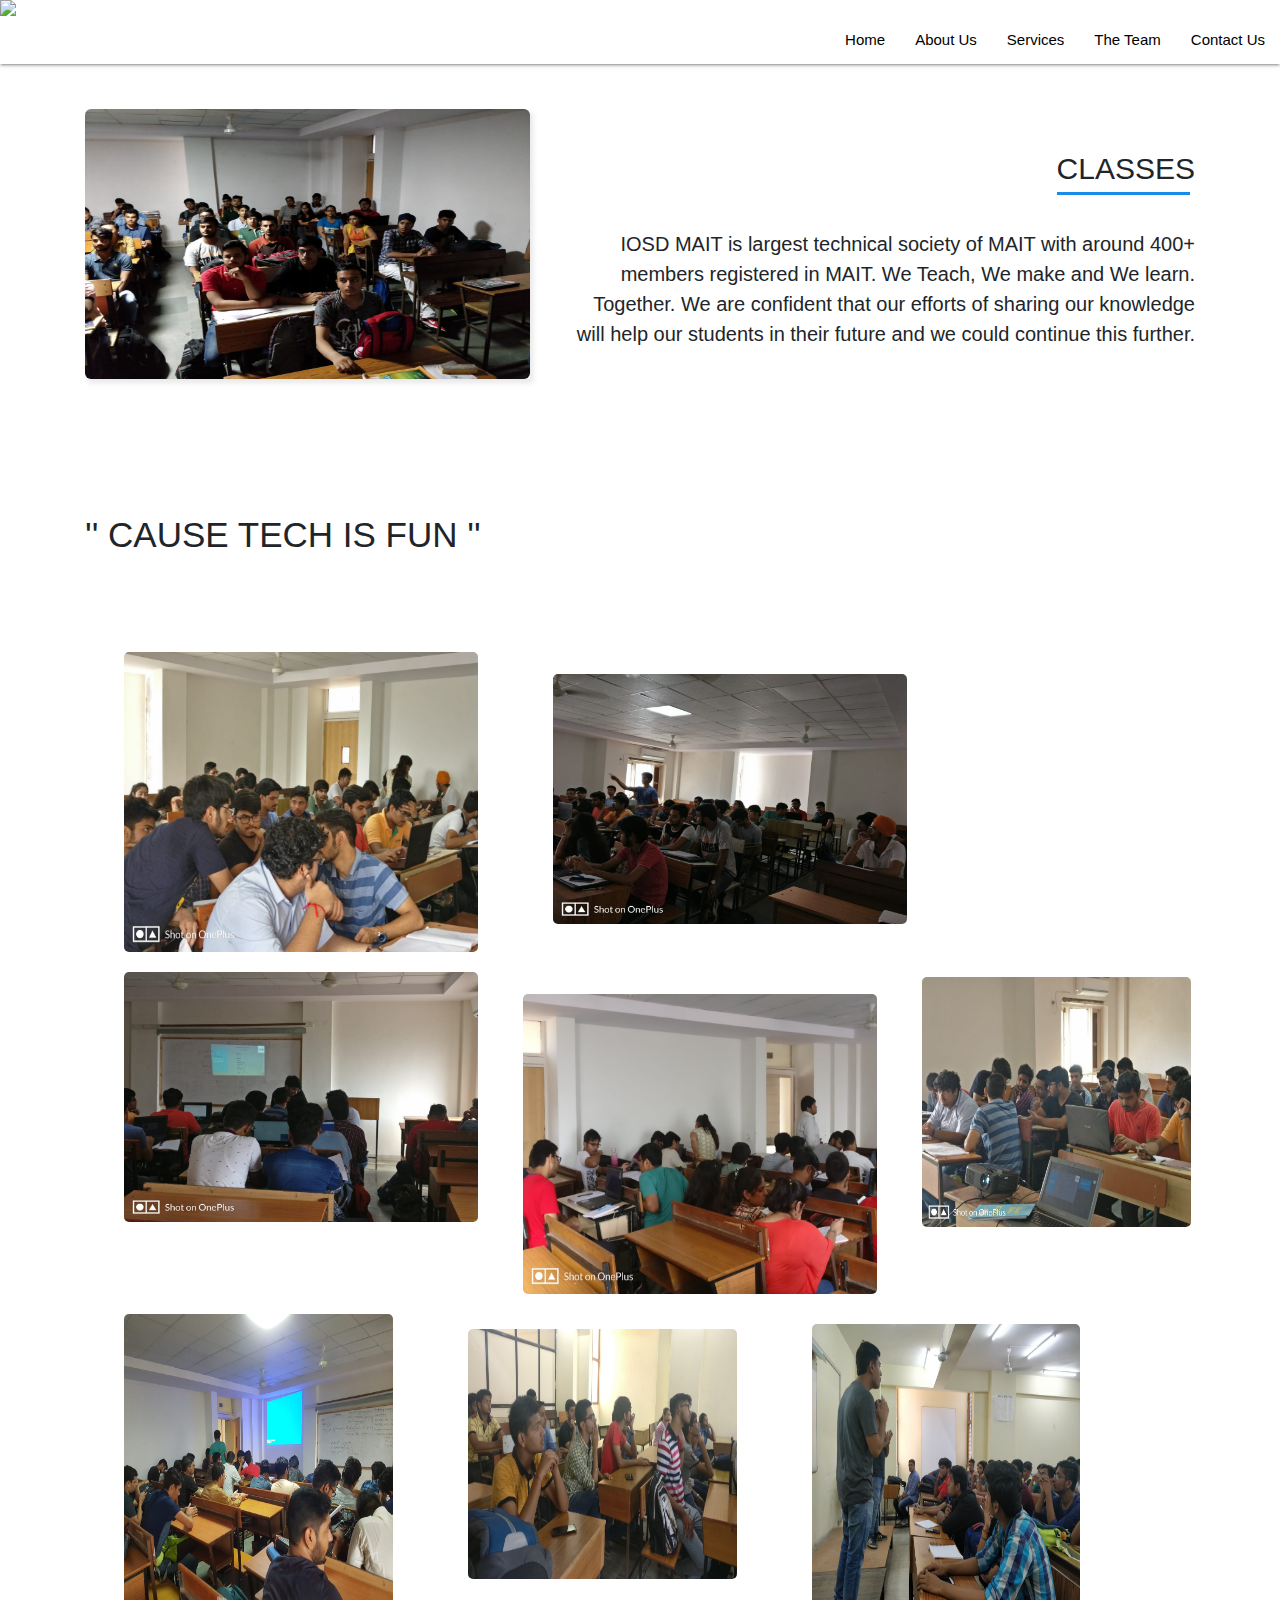
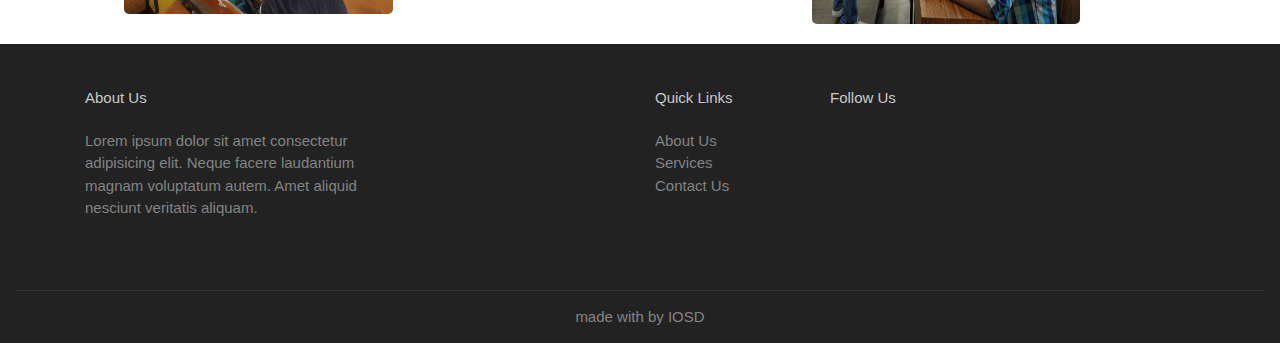
==== Classes.html @ 0e397273 "images added" ====
<html>
<head>
<link rel="stylesheet" href="https://cdnjs.cloudflare.com/ajax/libs/materialize/1.0.0/css/materialize.min.css">
          <link rel="stylesheet" href="fonts/icomoon/style.css">
            <link rel="stylesheet" href="fonts/flaticon/font/flaticon.css">
            <link rel="stylesheet" href="./css/style.css">
        <link rel="stylesheet" href="./css/aos.css">
        <link rel="stylesheet" href="https://maxcdn.bootstrapcdn.com/bootstrap/4.0.0/css/bootstrap.min.css" integrity="sha384-Gn5384xqQ1aoWXA+058RXPxPg6fy4IWvTNh0E263XmFcJlSAwiGgFAW/dAiS6JXm" crossorigin="anonymous">

</head>
<body>
<div class= "main">
 <section>
        <div class="navbar-fixed">
            <nav>
              <div class="nav-wrapper">
                <a href="google.com" class="brand-logo"><img src="IOSD-logo.png" ></a>
                <ul class="right hide-on-med-and-down">
                  <li><a class="nav-link" href="index.html#0">Home</a></li>
                  <li><a class="nav-link" href="index.html#1">About Us</a></li>
                  
                  <li><a class="nav-link" href="index.html#2">Services</a></li>
                  <li><a class="nav-link" href="index.html#3">The Team</a></li>
                  <li><a class="nav-link" href="#4">Contact Us </a></li>
                 
                </ul>
              </div>
            </nav>
          </div>
         
           
   
        </section>

 <section class="AboutUs" id="1">
             
              <section class="AboutUs" id="1">
                <div class="container chandShabd">     
                        <div class="row">
                          <div class="t1 col-12 col-md-6 col-lg-5 mt-5 mb-5">
                            <div class="image "><img class="img-responsive" src="./images/classes/c9.jpeg" alt="Card image cap"/></div> 
                                        
                            </div>
                          <div class="t2 col-12 col-md-6 col-lg-7 mt-5 mb-5">
                             <div class="row ">
                             
                                    </div>
                            <div class="title"  style="text-align:right;margin-top:3rem;font-weight:500;">CLASSES</div>
                            <div class ="desc mt-5" style="text-align:right; " >
                                <p>IOSD MAIT is largest technical society of MAIT with around 400+ members registered in MAIT. 
                                    We Teach, We make and We learn. Together.
                                    We are confident that our efforts of sharing our knowledge will help our students in their future and we could continue this further.
                                  </p></div>
                          </div>      
                        </div>
                        </div>
                         
              </section>
           
              <section id="quote"> 
                <div class=" container events"  >
                <div class="row">
                        <div class="t1 col-12 col-md-6  mt-5 mb-5">
                           
                               <div class="row ">
                             
                                    </div>
                                     <div class="title "  style="text-align:left;font-weight:500;">&#39;&#39; CAUSE TECH IS FUN &#39;&#39;</div>
                       </div>
                </div>
                </div>
            </section>
              <!-- Stack the columns on mobile by making one full-width and the other half-width -->
                    <section id="gallery">
                    <div class="container-fluid mt-5 galleryPic">
                         <div class="row">
                        <div class="col-6 col-md-4 mx-5"  style="height:300px;"><img  class="img-responsive gPic"  src="./images/classes/c7.jpg"></div>
                        <div class="col-6 col-md-4 mt-4"  style="height:250px!important;"><img  class="img-responsive gPic"  src="./images/classes/c6.jpg"></div>
                       
                        </div>
                        <div class="row">
                        <div class="col-6 col-md-4 ml-5 mb-5" style="height:250px!important;"><img  class="img-responsive gPic"  src="./images/classes/c5.jpg"></div>
                        <div class="col-6 col-md-4  mx-3 mt-4"  style="height:300px;"><img  class="img-responsive gPic"  src="./images/classes/c4.jpg"></div>
                        <div class=" col-6 col-sm-3 "  style="height:250px!important;min-width:298.8px;margin-top:5px;">
                        <img  class="img-responsive gPic"  src="./images/classes/c3.jpg">
                        </div>
                        </div>

                        <!-- Columns start at 50% wide on mobile and bump up to 33.3% wide on desktop -->
                       

                        <!-- Columns are always 50% wide, on mobile and desktop -->
                        <div class="row">
                        <div class="col-6 col-sm-3 ml-5 "  style="height:300px;min-width:298.8"><img  class="img-responsive gPic"  src="./images/classes/c8.jpeg"></div>
                        <div class=" col-6 col-sm-3 mx-5 mt-3"  style="height:250px!important;min-width:298.8"><img  class="img-responsive gPic"  src="./images/classes/c2.jpg"></div>
                         <div class="col-6 col-sm-3 "  style="height:300px;min-width:298.8;margin-top:10px;"><img  class="img-responsive gPic"  src="./images/classes/c1.jpg"></div>
                         
                        
                        </div>
                        </div>    
                        </div>     
                        </section>
                           <footer class="site-footer">
      <div class="container" id="4"> 
        <div class="row">
          <div class="col-md-8">
            <div class="row">
              <div class="col-md-5">
                <h2 class="footer-heading mb-4 mt-5">About Us</h2>
                <p>Lorem ipsum dolor sit amet consectetur adipisicing elit. Neque facere laudantium magnam voluptatum autem. Amet aliquid nesciunt veritatis aliquam.</p>
              </div>
              <div class="col-md-3 ml-auto">
                <h2 class="footer-heading mb-4 mt-5" >Quick Links</h2>
                <ul class="list-unstyled">
                  <li><a href="index.html#1">About Us</a></li>
                  <li><a href="index.html#2">Services</a></li>
                 
                  <li><a href="#4">Contact Us</a></li>
                </ul>
              </div>
              
            </div>
          </div>
        
            
            <div class="">
              <h2 class="footer-heading mb-4 mt-5">Follow Us</h2>
                <a href="#" class="pl-0 pr-3"><span class="icon-facebook"></span></a>
                <a href="#" class="pl-3 pr-3"><span class="icon-twitter"></span></a>
                <a href="#" class="pl-3 pr-3"><span class="icon-instagram"></span></a>
                <a href="#" class="pl-3 pr-3"><span class="icon-linkedin"></span></a>
            </div>


          </div>
        </div>
        <div class="row  text-center" style="margin:auto 0">
          <div class="col-md-12">
            <div >
            <hr >
            <p>
       
             made with <i class="icon-heart" aria-hidden="true"></i><a target="_blank" > by IOSD</a>
       
      </p>
            </div>
          </div>
          
        </div>
      </div>
    </footer>
</body>
</html>
---- css/style.css ----
body{
font-family: 'IBM Plex Sans', sans-serif;
  font-size:16px;
  font-weight: 300;
  line-height:30px;
}

.nav-wrapper{
    background-color:rgb(255,255,255);
   
}
nav ul a{
    color:black;
}
nav a{
    color:black;
}

/*@media screen and (max-width: 576px){
.jumbotron {
     padding-top:0; 
     padding-bottom:0;
}
.team_img{
  width:400px;
  height:250px;
}
}*/


.jumbotron{
    position: relative;
    z-index:-101;
    overflow: hidden;
  }
  #video-background { 
    position: absolute;
  top: 0;
  right: 0;
  bottom: 0;
  left: 0;
  overflow: hidden;
  z-index: -100;
  width:100%;
  opacity: 0.9;
  height: auto;
 
}
/*.hang{
    position: relative;
    z-index:2;
    overflow: hidden;
  }*/
 #aboutUs{
     background-color: #dfdfdf
 }
 /*.chandShabd{
    display: grid;
    grid-template-columns: 1fr 3fr ;
    grid-column-gap: 50px;
    width:70vw;
    margin: auto;
    margin-bottom: 50px;
    overflow: hidden;
    padding-top:20px;
 }

    .chandShabd .t1{
      grid-column: 1/2;
      
      width: 390px;

    }*/
      .chandShabd img{
        position: relative;
        width:100%;
        overflow-y: hidden;
         height: 270px;
        border-radius: 6px;

      }  
     
    
    .chandShabd .t2{ 
    /*  grid-column: 2/4;*/
      text-align: left;}

    .chandShabd  .title{
        font-size : 30px;
        /*font-family: 'abril fatface';*/
      font-family: 'M PLUS Rounded 1c', sans-serif;
  font-weight: 300;
  line-height:30px;
      }
      .chandShabd .title:before{
        content:"";
        height:3px;
        width: 20%;
        position:absolute;
        margin-top: 2.5rem;
        margin-bottom: 4 rem;
        background-color: rgb(25,140,231);
        
      }
     .chandShabd .desc{
        font-size : 20px;
        margin-top: 15px;
      font-family: 'IBM Plex Sans', sans-serif;
       /*font-family: 'Playfair Display', serif;*/
        
  font-weight: 300;
  line-height:30px;
      }
    
  
.tag{
  font-family: 'IBM Plex Sans', sans-serif;
}
 
 /*.footer{
     background-color: rgb(34,34,34)
 }
 .footer-heading {
     color:#ffffff
 }
 .context-dark, .bg-gray-dark, .bg-primary {
    color: rgba(255, 255, 255, 0.8);
}

.footer-classic a, .footer-classic a:focus, .footer-classic a:active {
    color: #ffffff;
}
.nav-list li {
    padding-top: 5px;
    padding-bottom: 5px;
}

.nav-list li a:hover:before {
    margin-left: 0;
    opacity: 1;
    visibility: visible;
}


ul, ol {
    list-style: none;
    padding: 0;
    margin: 0;
}

.social-inner {
    display: flex;
    flex-direction: column;
    align-items: center;
    width: 100%;
    padding: 23px;
    font: 900 13px/1 "Lato", -apple-system, BlinkMacSystemFont, "Segoe UI", Roboto, "Helvetica Neue", Arial, sans-serif;
    text-transform: uppercase;
    color: rgba(255, 255, 255, 0.5);
}
.social-container .col {
    border: 1px solid rgba(255, 255, 255, 0.1);
}
.nav-list li a:before {
    content: "\f14f";
    font: 400 21px/1 "Material Design Icons";
    color: #4d6de6;
    display: inline-block;
    vertical-align: baseline;
    margin-left: -28px;
    margin-right: 7px;
    opacity: 0;
    visibility: hidden;
    transition: .22s ease;
}*/
.t1 .image{

    box-shadow: 3px 4px 5px rgba(34, 34, 34, 0.1);
}
.pro{
    display: grid;
    grid-template-columns: 1fr 1fr 1fr;
    grid-column-gap: 20px;
    width:50vw;
   
    
    margin: auto;
   /* margin-bottom: 50px;*/
    overflow: hidden;
     box-sizing: border-box;
     align-items: center;
    /* background-color:rgb(239,240,241)*/
}

    .pro .p{
      grid-column-start: auto;
     grid-column-end:auto;

    }
     .pro .q{
      grid-column-start: auto;
     grid-column-end:auto;

    }
    .pro .o{
      grid-column-start: auto;
     grid-column-end:auto;

    }
   
.card{

  -webkit-box-shadow: 0 5px 15px rgba(0,0,0,0);

    box-shadow: 0 5px 15px rgba(0,0,0,0);
}
.container{
  padding-right:0px;
   margin-right:0px;
  margin-right:0px;

}
.teamHeading{
  /*background-color:rgb(25,140,231);*/
  border-radius:15px;
  color:black;
  text-align:center;
  justify-content:center;
  width:40%!important;
font-family: 'M PLUS Rounded 1c', sans-serif;
font-weight:500!important;
 
}
.team .row{
  display:flex;
  width: fit-content;
  flex-wrap: wrap;
  margin:auto 0;
}
/*.teamHeading:before {
    content:"";
    background-color:rgb(25,140,231);
    position: absolute;
    height: 3px;
    width:139%;
    left: -30%;
    z-index: -1;
    margin-top:20px;
}*/
.aboutLine{
  float:right;
  background-color:rgb(25,140,231);
  height:15px;
  width:25px;
  border-radius:15px;
  

}
 .col12{
  max-width:25px;
}
/*.We{
  background-color:rgb(88,195,241);
  border-radius:15px;
  color:#ffffff;
  text-align:center;
  width:100%;
  height:80px;
  margin-top:20px;
  }
  .We:before {
    content:"";
    background-color:rgb(88,195,241);
    position: absolute;
    height: 3px;
    width:139%;
    left: -30%;
    z-index: -1;
    margin-top:40px;
}

 */
 .site-footer{
   background-color:rgb(34,34,34);
   color:rgb(131,132,131) ;
 }
 .site-footer a{
   color:rgb(131,132,131)!important;
 }
 .site-footer a:hover {
    color: #0056b3 !important;
    text-decoration: underline;
}
.site-footer h2{
  font-size:1rem!important;
   color:rgb(201,201,201)!important ;
font-family: 'M PLUS Rounded 1c', sans-serif;
}
.site-footer p{
   font-size:1rem!important;
}

.site-footer hr {
      border-top: 1px solid rgba(201,201,201,0.1)!important;
}
  
.We{
  /*background-color : rgb(25,140,231);*/
  color: black;
  width:90%;
  height:75px;
  border-top-right-radius: 47%;
  border-bottom-right-radius: 47%;
   border-top-left-radius: 5%;
  border-bottom-left-radius: 5%;

}
.We .section-title{
  text-align:center;
  font-family: 'M PLUS Rounded 1c', sans-serif;
  /*font-size: 40px;*/
  color:rgb(32,58,138);
  font-family: 'IBM Plex Sans', sans-serif;
  font-weight:700;
}

.container-fluid{
  width:90%!important;
}
.pro .card-title {
    margin-bottom: 2rem;
    font-size:1.5rem;
    font-weight:400;
    
}

.team .teamHeading  {
border-bottom: 2px solid  rgb(25,140,231);
margin-bottom: 3rem;
border-radius:0;


}
.pro .card-body{
  padding-left:0;
  padding-right:0;
}
 /*.events .title{
        border-bottom: 2px solid  rgb(25,140,231);
        margin-left: 3rem;
        
      }*/
      .events{
        font-size: 35px;
        width:40%;

      }
     .gPic {
      display:inline-block;
    width:100%;
    height:100%;
    border-radius:5px;
       
      }
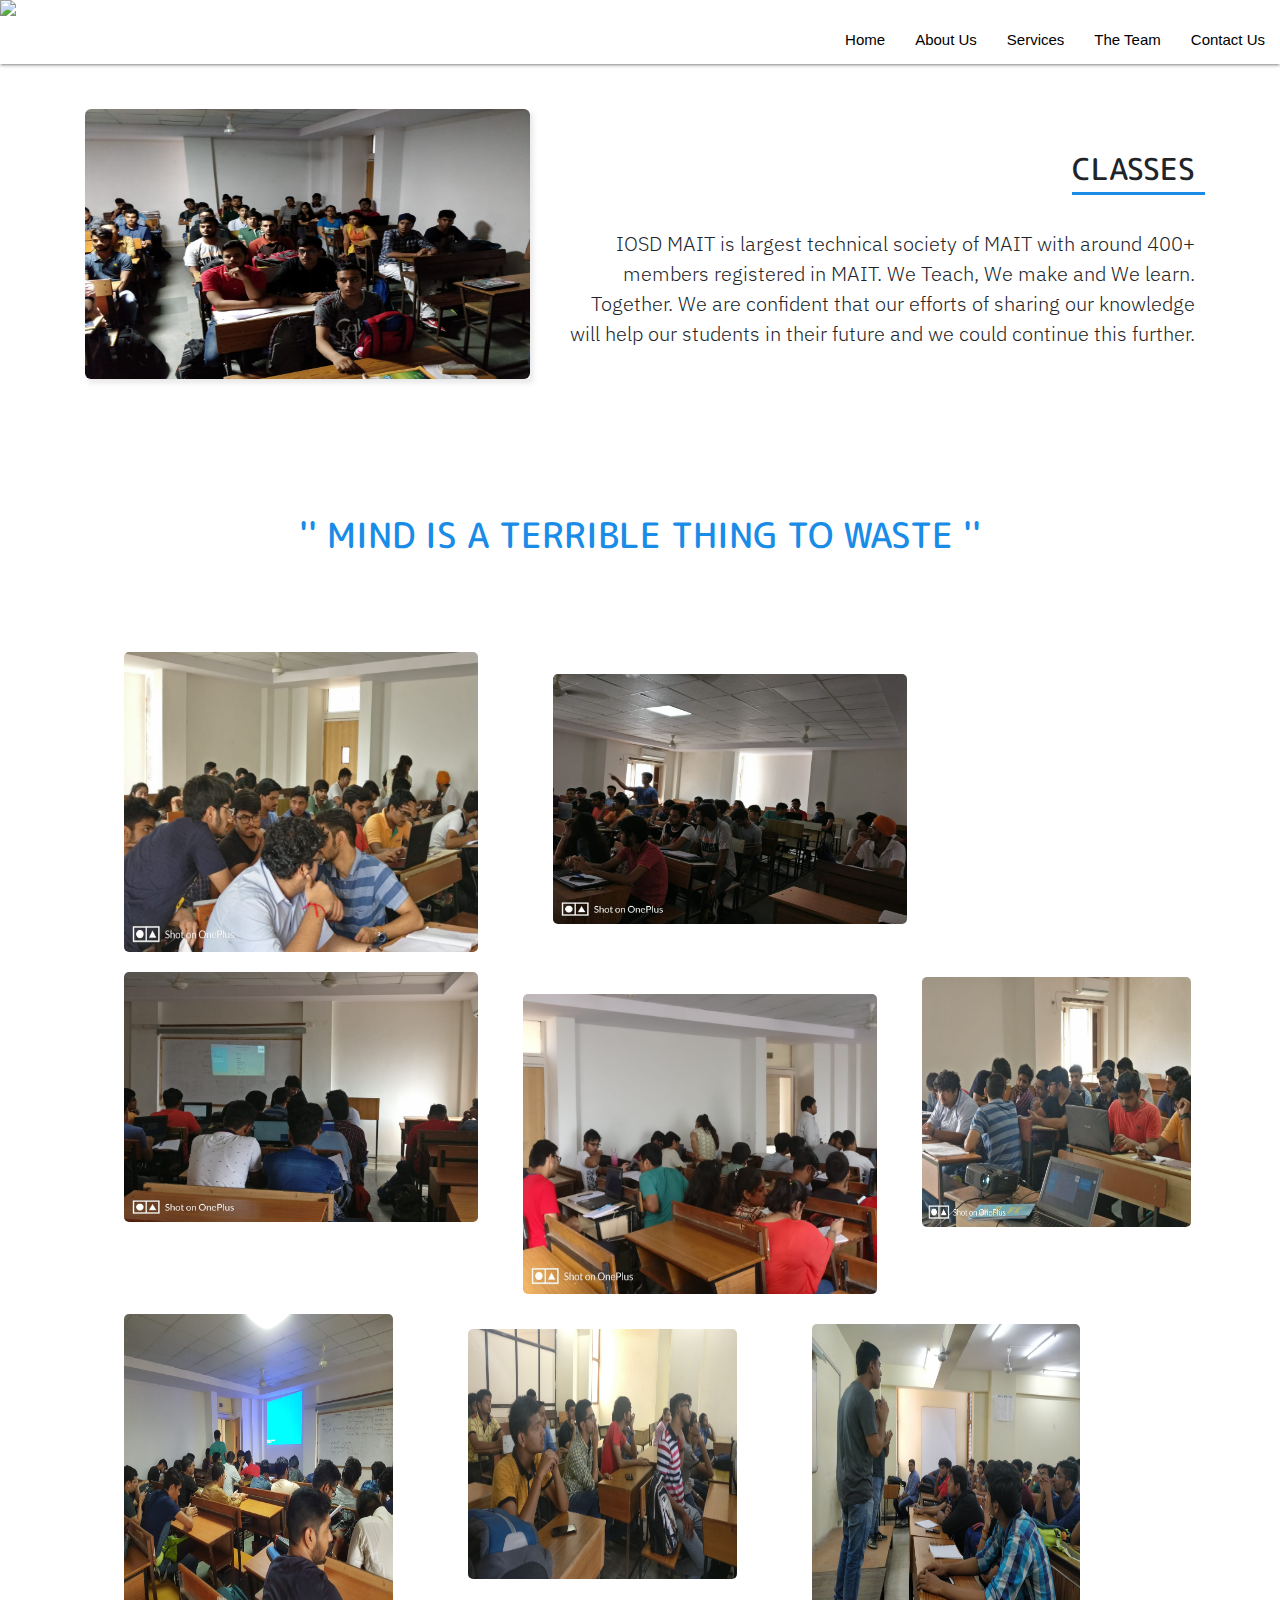
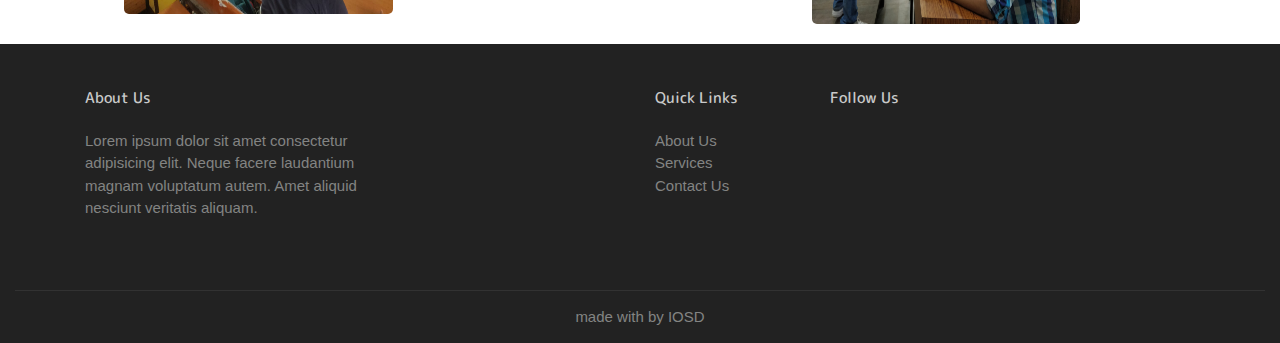
==== commit 01354e3e: "fonts" ====
--- a/Classes.html
+++ b/Classes.html
@@ -6,7 +6,13 @@
             <link rel="stylesheet" href="./css/style.css">
         <link rel="stylesheet" href="./css/aos.css">
         <link rel="stylesheet" href="https://maxcdn.bootstrapcdn.com/bootstrap/4.0.0/css/bootstrap.min.css" integrity="sha384-Gn5384xqQ1aoWXA+058RXPxPg6fy4IWvTNh0E263XmFcJlSAwiGgFAW/dAiS6JXm" crossorigin="anonymous">
-
+<link href="https://fonts.googleapis.com/css?family=Poppins&display=swap" rel="stylesheet">
+    <link href="https://fonts.googleapis.com/css?family=Manjari&display=swap" rel="stylesheet">
+   <link href="https://fonts.googleapis.com/css?family=Playfair+Display&display=swap" rel="stylesheet">
+    <link href="https://fonts.googleapis.com/css?family=IBM+Plex+Sans&display=swap" rel="stylesheet">
+   <link href="https://fonts.googleapis.com/css?family=M+PLUS+Rounded+1c&display=swap" rel="stylesheet">
+    <link href="https://fonts.googleapis.com/css?family=Aclonica&display=swap" rel="stylesheet">
+    <link href="https://fonts.googleapis.com/css?family=IBM+Plex+Sans:700&display=swap" rel="stylesheet">
 </head>
 <body>
 <div class= "main">
@@ -60,12 +66,12 @@
               <section id="quote"> 
                 <div class=" container events"  >
                 <div class="row">
-                        <div class="t1 col-12 col-md-6  mt-5 mb-5">
+                        <div class="t1 col-12 mt-5 mb-5">
                            
                                <div class="row ">
                              
                                     </div>
-                                     <div class="title "  style="text-align:left;font-weight:500;">&#39;&#39; CAUSE TECH IS FUN &#39;&#39;</div>
+                                     <div class="title "  style="text-align:center;font-weight:500;">&#39;&#39; MIND IS A TERRIBLE THING TO WASTE &#39;&#39;</div>
                        </div>
                 </div>
                 </div>
--- a/css/style.css
+++ b/css/style.css
@@ -106,7 +106,7 @@
      .chandShabd .desc{
         font-size : 20px;
         margin-top: 15px;
-      font-family: 'IBM Plex Sans', sans-serif;
+      font-family: 'IBM Plex Sans', sans-serif!important;
        /*font-family: 'Playfair Display', serif;*/
         
   font-weight: 300;
@@ -320,7 +320,7 @@
   text-align:center;
   font-family: 'M PLUS Rounded 1c', sans-serif;
   /*font-size: 40px;*/
-  color:rgb(32,58,138);
+  color:rgb(25,140,231);
   font-family: 'IBM Plex Sans', sans-serif;
   font-weight:700;
 }
@@ -356,6 +356,11 @@
         width:40%;
 
       }
+      .events .title{
+         font-family: 'M PLUS Rounded 1c', sans-serif;
+         color: rgb(25,140,231);
+         width:100%!important;
+      }
      .gPic {
       display:inline-block;
     width:100%;
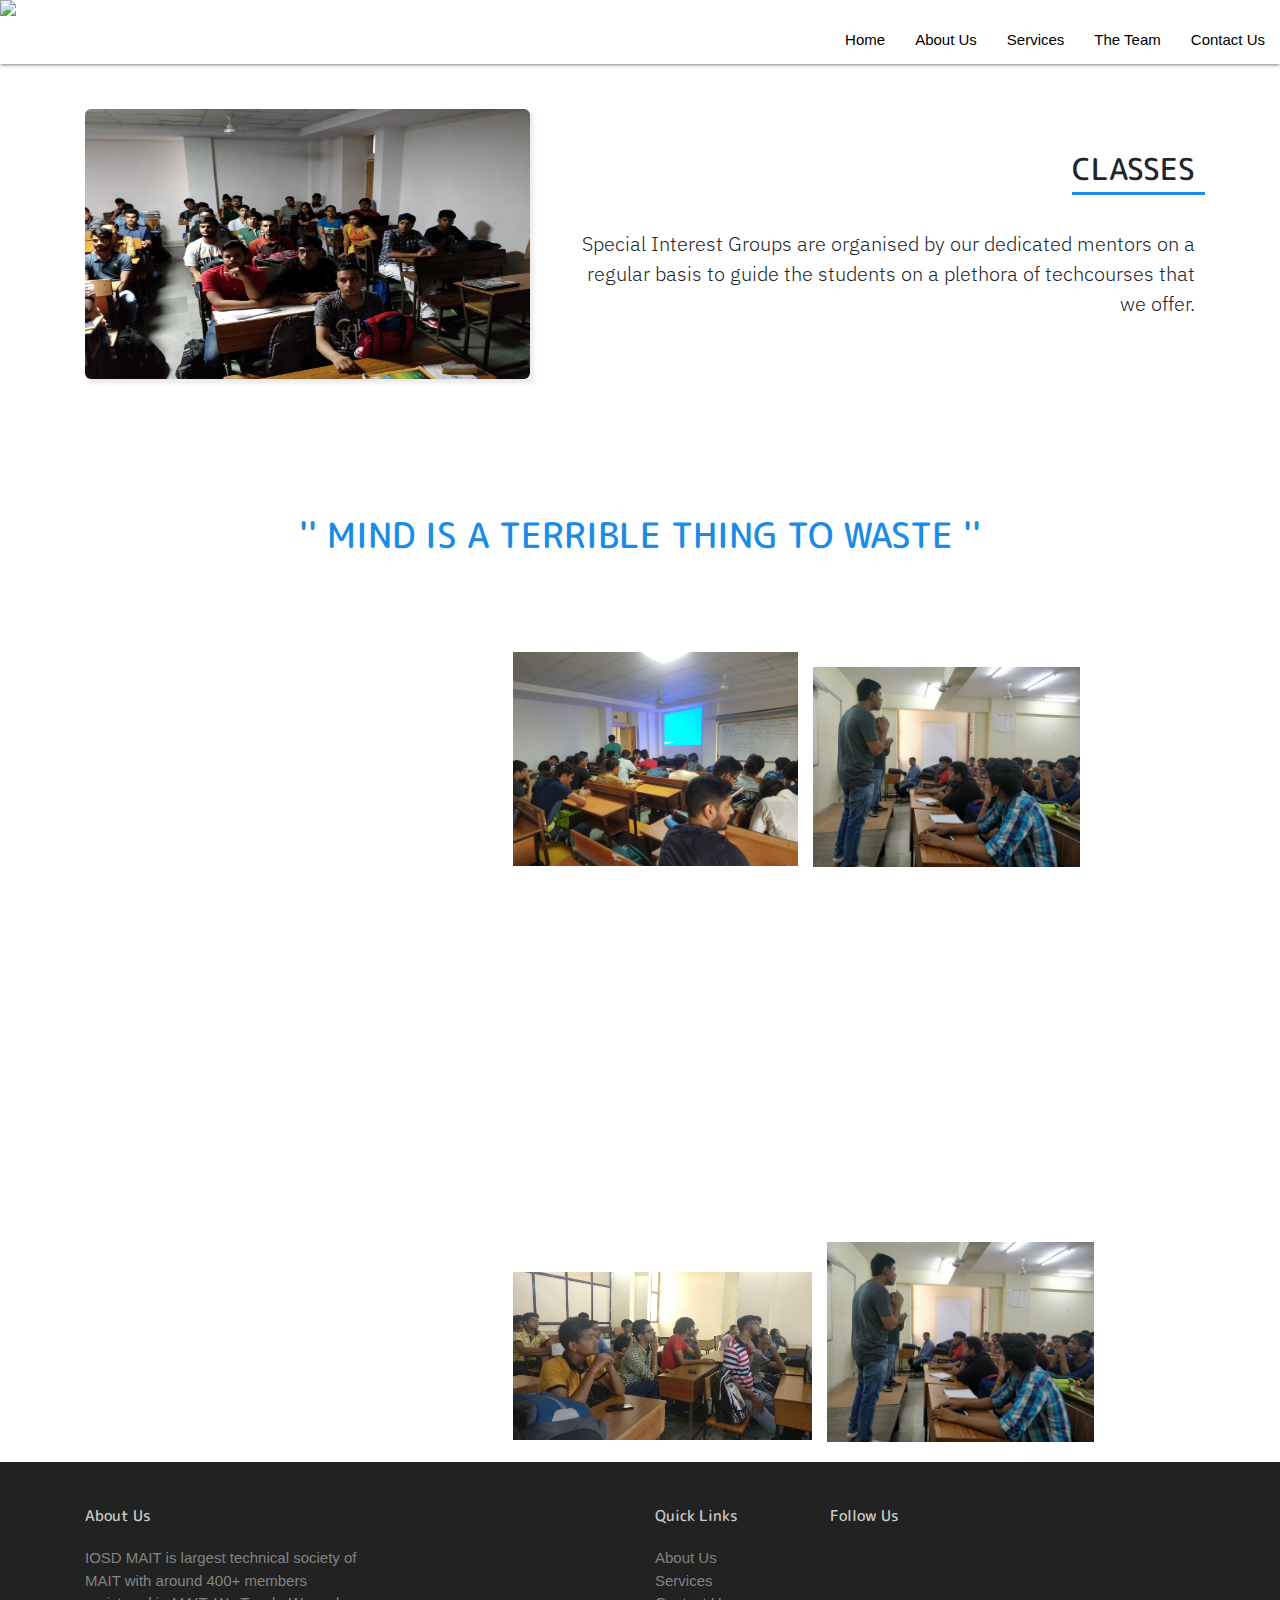
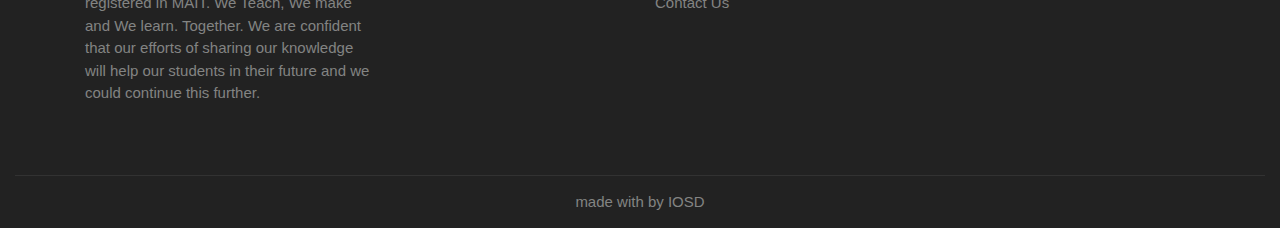
==== commit 29ff2bbb: "responsive images" ====
--- a/Classes.html
+++ b/Classes.html
@@ -12,7 +12,10 @@
     <link href="https://fonts.googleapis.com/css?family=IBM+Plex+Sans&display=swap" rel="stylesheet">
    <link href="https://fonts.googleapis.com/css?family=M+PLUS+Rounded+1c&display=swap" rel="stylesheet">
     <link href="https://fonts.googleapis.com/css?family=Aclonica&display=swap" rel="stylesheet">
+
     <link href="https://fonts.googleapis.com/css?family=IBM+Plex+Sans:700&display=swap" rel="stylesheet">
+    <link href="https://cdn.rawgit.com/michalsnik/aos/2.1.1/dist/aos.css" rel="stylesheet">
+    <script src="https://cdn.rawgit.com/michalsnik/aos/2.1.1/dist/aos.js"></script>
 </head>
 <body>
 <div class= "main">
@@ -20,7 +23,7 @@
         <div class="navbar-fixed">
             <nav>
               <div class="nav-wrapper">
-                <a href="google.com" class="brand-logo"><img src="IOSD-logo.png" ></a>
+                <a  class="nav-link brand-logo" href="index.html#0"><img src="IOSD-logo.png" ></a>
                 <ul class="right hide-on-med-and-down">
                   <li><a class="nav-link" href="index.html#0">Home</a></li>
                   <li><a class="nav-link" href="index.html#1">About Us</a></li>
@@ -51,11 +54,9 @@
                              <div class="row ">
                              
                                     </div>
-                            <div class="title"  style="text-align:right;margin-top:3rem;font-weight:500;">CLASSES</div>
-                            <div class ="desc mt-5" style="text-align:right; " >
-                                <p>IOSD MAIT is largest technical society of MAIT with around 400+ members registered in MAIT. 
-                                    We Teach, We make and We learn. Together.
-                                    We are confident that our efforts of sharing our knowledge will help our students in their future and we could continue this further.
+                            <div class="title"  style="text-align:right;margin-top:3rem;font-weight:500;"  data-aos="flip-down">CLASSES</div>
+                            <div class ="desc mt-5" style="text-align:right; "  data-aos="flip-down">
+                                <p>Special Interest Groups are organised by our dedicated mentors on a regular basis to guide the students on a plethora of techcourses that we offer.
                                   </p></div>
                           </div>      
                         </div>
@@ -71,24 +72,31 @@
                                <div class="row ">
                              
                                     </div>
-                                     <div class="title "  style="text-align:center;font-weight:500;">&#39;&#39; MIND IS A TERRIBLE THING TO WASTE &#39;&#39;</div>
+                                     <div class="title "  style="text-align:center;font-weight:500;" data-aos="fade-down">&#39;&#39; MIND IS A TERRIBLE THING TO WASTE &#39;&#39;</div>
                        </div>
                 </div>
                 </div>
             </section>
               <!-- Stack the columns on mobile by making one full-width and the other half-width -->
                     <section id="gallery">
-                    <div class="container-fluid mt-5 galleryPic">
-                         <div class="row">
-                        <div class="col-6 col-md-4 mx-5"  style="height:300px;"><img  class="img-responsive gPic"  src="./images/classes/c7.jpg"></div>
-                        <div class="col-6 col-md-4 mt-4"  style="height:250px!important;"><img  class="img-responsive gPic"  src="./images/classes/c6.jpg"></div>
+                    <div class="container mt-5 galleryPic"  data-aos="zoom-in">
+                         <div class="row" style="display:flex; justify-content: center;">
+                        <div class="col-6 col-sm-3 ml-5 pl-5 "  style="margin-top:20px!important;background-image:  url('./images/classes/e1.jpeg');  background-repeat: no-repeat;
+                        background-size: contain;"></div>
+                        <div class="col-6 col-sm-3 ml-3 "  style="height:250px!important;background-image:  url('./images/classes/c8.jpeg');  background-repeat: no-repeat;
+                        background-size: contain;"></div>
+                         <div class="col-6 col-sm-3 ml-3 "  style="height:200px;min-width:298.8;margin-top:15px;background-image:  url('./images/classes/c1.jpg');  background-repeat: no-repeat;
+                         background-size: contain;"></div>
                        
                         </div>
-                        <div class="row">
-                        <div class="col-6 col-md-4 ml-5 mb-5" style="height:250px!important;"><img  class="img-responsive gPic"  src="./images/classes/c5.jpg"></div>
-                        <div class="col-6 col-md-4  mx-3 mt-4"  style="height:300px;"><img  class="img-responsive gPic"  src="./images/classes/c4.jpg"></div>
-                        <div class=" col-6 col-sm-3 "  style="height:250px!important;min-width:298.8px;margin-top:5px;">
-                        <img  class="img-responsive gPic"  src="./images/classes/c3.jpg">
+                        <div class="row"  style="display:flex; justify-content: center;">
+                        <div class="col-6 col-sm-3 ml-5 pl-5" style="background-image:  url('./images/classes/e2.jpeg');  background-repeat: no-repeat;
+                        background-size: contain;"></div>
+                        <div class="col-6 col-sm-3  ml-3"  style="height:300px;background-image:  url('./images/classes/e3.jpeg');  background-repeat: no-repeat;
+                        background-size: contain;"></div>
+                        <div class=" col-6 col-sm-3 ml-3 "  style="background-image:  url('./images/classes/e4.jpeg');  background-repeat: no-repeat;
+                        background-size: contain;">
+                        
                         </div>
                         </div>
 
@@ -96,10 +104,13 @@
                        
 
                         <!-- Columns are always 50% wide, on mobile and desktop -->
-                        <div class="row">
-                        <div class="col-6 col-sm-3 ml-5 "  style="height:300px;min-width:298.8"><img  class="img-responsive gPic"  src="./images/classes/c8.jpeg"></div>
-                        <div class=" col-6 col-sm-3 mx-5 mt-3"  style="height:250px!important;min-width:298.8"><img  class="img-responsive gPic"  src="./images/classes/c2.jpg"></div>
-                         <div class="col-6 col-sm-3 "  style="height:300px;min-width:298.8;margin-top:10px;"><img  class="img-responsive gPic"  src="./images/classes/c1.jpg"></div>
+                        <div class="row" style="display:flex; justify-content: center;">
+                        <div class="col-6 col-sm-3 ml-5 pl-5 "  style="height:200px;min-width:298.8;background-image:  url('./images/classes/e5.jpeg');  background-repeat: no-repeat;
+                        background-size: contain;"></div>
+                        <div class=" col-6 col-sm-3 ml-3"  style="min-width:298.8;margin-top:30px;background-image:  url('./images/classes/c2.jpg');  background-repeat: no-repeat;
+                        background-size: contain;"></div>
+                         <div class="col-6 col-sm-3 ml-3 "  style="height:200px;min-width:298.8;background-image:  url('./images/classes/c1.jpg');  background-repeat: no-repeat;
+                         background-size: contain;"></div>
                          
                         
                         </div>
@@ -113,7 +124,9 @@
             <div class="row">
               <div class="col-md-5">
                 <h2 class="footer-heading mb-4 mt-5">About Us</h2>
-                <p>Lorem ipsum dolor sit amet consectetur adipisicing elit. Neque facere laudantium magnam voluptatum autem. Amet aliquid nesciunt veritatis aliquam.</p>
+                <p>IOSD MAIT is largest technical society of MAIT with around 400+ members registered in MAIT. 
+                                    We Teach, We make and We learn. Together.
+                                    We are confident that our efforts of sharing our knowledge will help our students in their future and we could continue this further.</p>
               </div>
               <div class="col-md-3 ml-auto">
                 <h2 class="footer-heading mb-4 mt-5" >Quick Links</h2>
@@ -155,5 +168,6 @@
         </div>
       </div>
     </footer>
+    <script type="text/javascript">AOS.init();</script>
 </body>
 </html>
--- a/css/style.css
+++ b/css/style.css
@@ -103,6 +103,26 @@
         background-color: rgb(25,140,231);
         
       }
+        .chandShabd .ori:before{
+        content:"";
+        height:3px;
+        width: 36%!important;
+        position:absolute;
+        margin-top: 2.5rem;
+        margin-bottom: 4 rem;
+        background-color: rgb(25,140,231);
+        
+      }
+       .chandShabd .ori :before{
+        content:"";
+        height:3px;
+        width: 30%;
+        position:absolute;
+        margin-top: 2.5rem;
+        margin-bottom: 4 rem;
+        background-color: rgb(25,140,231);
+        
+      }
      .chandShabd .desc{
         font-size : 20px;
         margin-top: 15px;
@@ -206,6 +226,14 @@
     .pro .o{
       grid-column-start: auto;
      grid-column-end:auto;
+
+    }
+    .pro img{
+      display:inline-block;
+    width:100%;
+    height:100%;
+    min-height:251.23px;
+    border-radius:5px;
 
     }
    
@@ -342,6 +370,8 @@
 
 
 }
+
+
 .pro .card-body{
   padding-left:0;
   padding-right:0;
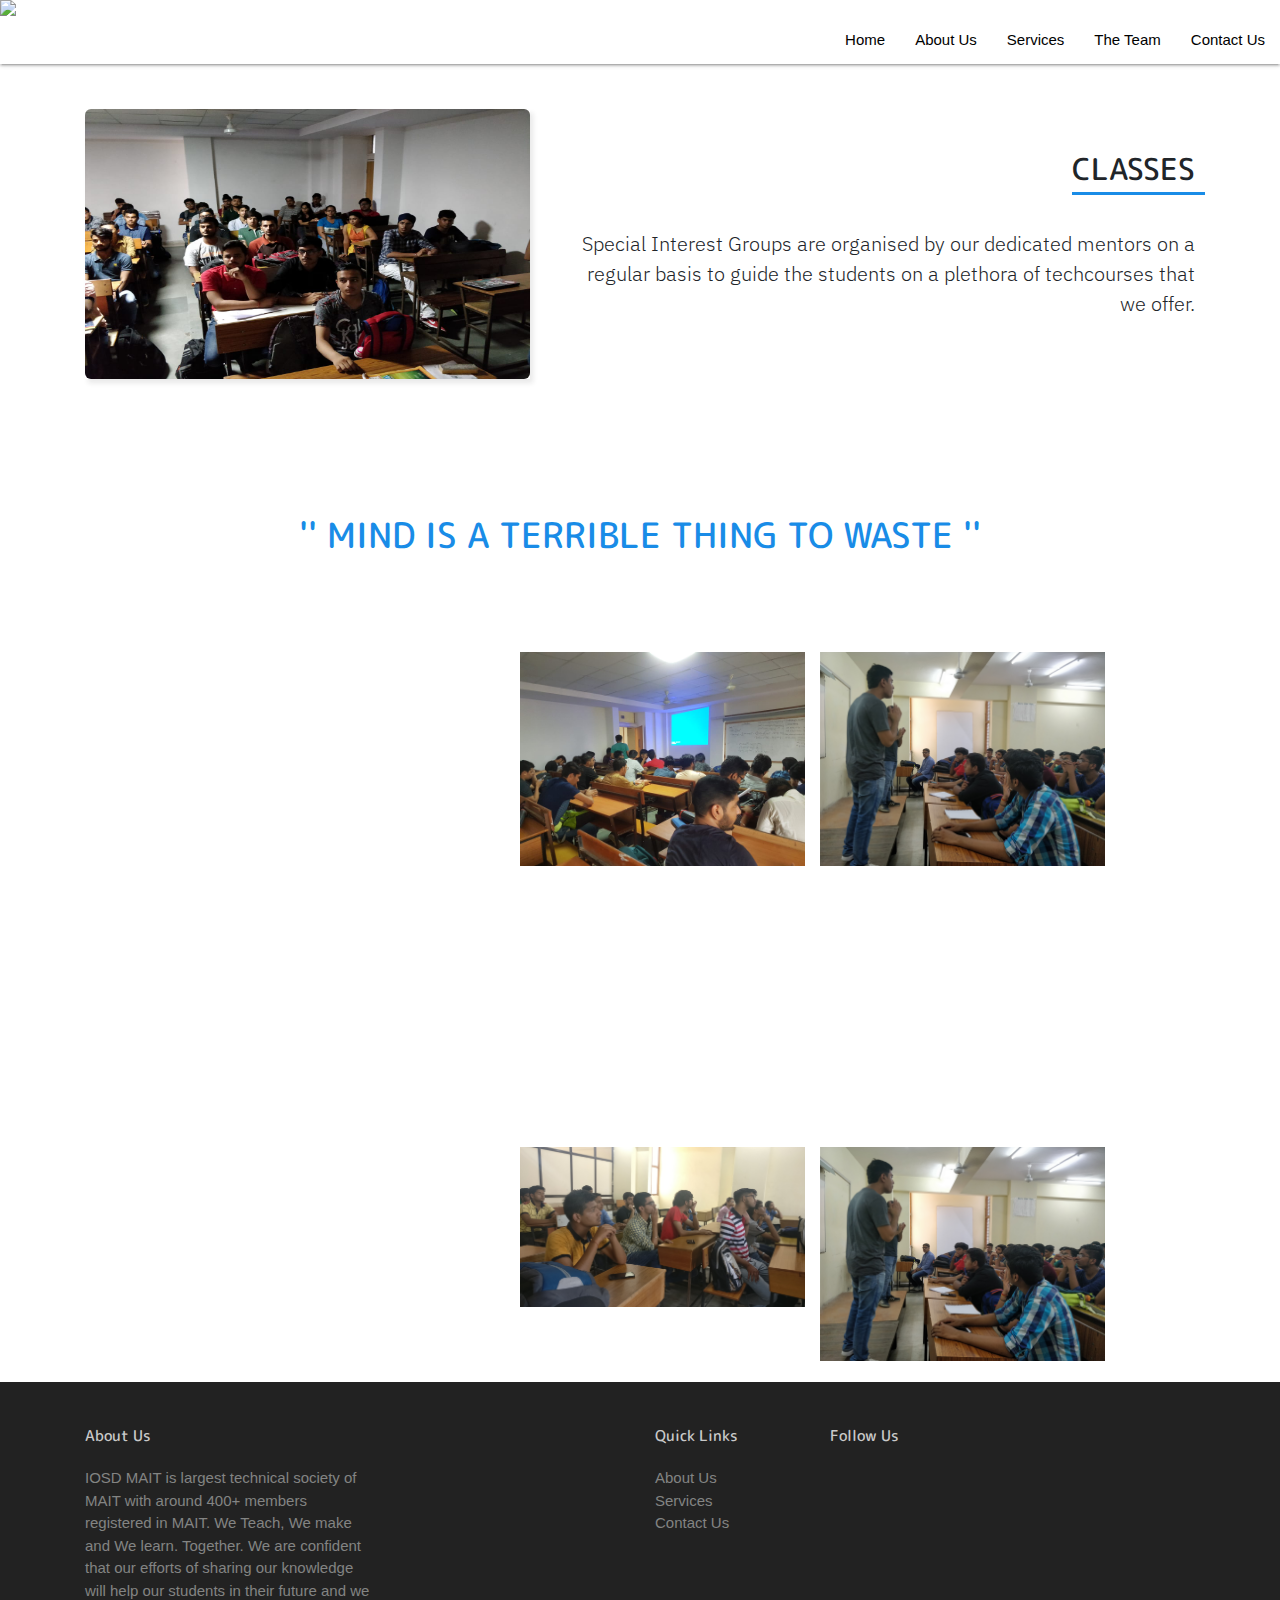
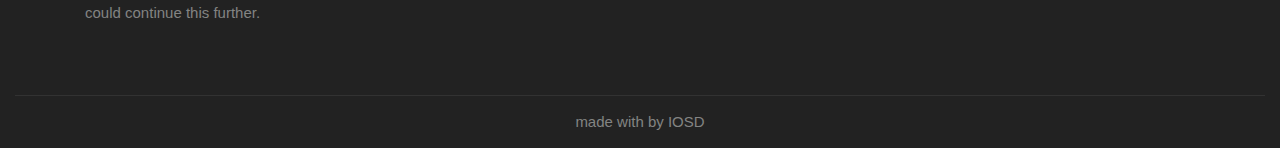
==== commit b268f7c8: "trying" ====
--- a/Classes.html
+++ b/Classes.html
@@ -79,37 +79,36 @@
             </section>
               <!-- Stack the columns on mobile by making one full-width and the other half-width -->
                     <section id="gallery">
-                    <div class="container mt-5 galleryPic"  data-aos="zoom-in">
-                         <div class="row" style="display:flex; justify-content: center;">
-                        <div class="col-6 col-sm-3 ml-5 pl-5 "  style="margin-top:20px!important;background-image:  url('./images/classes/e1.jpeg');  background-repeat: no-repeat;
+                    <div class="container mt-5 galleryPic"  data-aos="zoom-in"  >
+                         <div class="row " style="display:flex; justify-content: center;">
+                        <div class="col-6 col-sm-3 ml-5 pl-5 "  style="height:215px!important;background-image:  url('./images/classes/e1.jpeg');  background-repeat: no-repeat;
+                        background-size: contain"></div>
+                        <div class="col-6 col-sm-3 ml-3 "  style="height:215px!important;background-image:  url('./images/classes/c8.jpeg');  background-repeat: no-repeat;
                         background-size: contain;"></div>
-                        <div class="col-6 col-sm-3 ml-3 "  style="height:250px!important;background-image:  url('./images/classes/c8.jpeg');  background-repeat: no-repeat;
-                        background-size: contain;"></div>
-                         <div class="col-6 col-sm-3 ml-3 "  style="height:200px;min-width:298.8;margin-top:15px;background-image:  url('./images/classes/c1.jpg');  background-repeat: no-repeat;
+                         <div class="col-6 col-sm-3 ml-3 "  style="height:215px;background-image:  url('./images/classes/c1.jpg');  background-repeat: no-repeat;
                          background-size: contain;"></div>
                        
                         </div>
-                        <div class="row"  style="display:flex; justify-content: center;">
-                        <div class="col-6 col-sm-3 ml-5 pl-5" style="background-image:  url('./images/classes/e2.jpeg');  background-repeat: no-repeat;
+                        <div class="row mt-5"  style="display:flex; justify-content: center;">
+                        <div class="col-6 col-sm-3 ml-5 pl-5" style="height:215px;background-image:  url('./images/classes/e2.jpeg');  background-repeat: no-repeat;
+                        background-size: auto 100%;"></div>
+                        <div class="col-6 col-sm-3  ml-3"  style="height:215px;background-image:  url('./images/classes/e3.jpeg');  background-repeat: no-repeat;
+                        background-size: auto 100%"></div>
+                        <div class=" col-6 col-sm-3 ml-3 "  style="height:215px;background-image:  url('./images/classes/e4.jpeg');  background-repeat: no-repeat;
                         background-size: contain;"></div>
-                        <div class="col-6 col-sm-3  ml-3"  style="height:300px;background-image:  url('./images/classes/e3.jpeg');  background-repeat: no-repeat;
-                        background-size: contain;"></div>
-                        <div class=" col-6 col-sm-3 ml-3 "  style="background-image:  url('./images/classes/e4.jpeg');  background-repeat: no-repeat;
-                        background-size: contain;">
-                        
-                        </div>
-                        </div>
+                       
+                      </div>
 
                         <!-- Columns start at 50% wide on mobile and bump up to 33.3% wide on desktop -->
                        
 
                         <!-- Columns are always 50% wide, on mobile and desktop -->
                         <div class="row" style="display:flex; justify-content: center;">
-                        <div class="col-6 col-sm-3 ml-5 pl-5 "  style="height:200px;min-width:298.8;background-image:  url('./images/classes/e5.jpeg');  background-repeat: no-repeat;
-                        background-size: contain;"></div>
-                        <div class=" col-6 col-sm-3 ml-3"  style="min-width:298.8;margin-top:30px;background-image:  url('./images/classes/c2.jpg');  background-repeat: no-repeat;
-                        background-size: contain;"></div>
-                         <div class="col-6 col-sm-3 ml-3 "  style="height:200px;min-width:298.8;background-image:  url('./images/classes/c1.jpg');  background-repeat: no-repeat;
+                        <div class="col-6 col-sm-3 ml-5 pl-5 "  style="height:215px;background-image:  url('./images/classes/e5.jpeg');  background-repeat: no-repeat;
+                        background-size: contain"></div>
+                        <div class=" col-6 col-sm-3 ml-3"  style="height:215px;background-image:  url('./images/classes/c2.jpg');  background-repeat: no-repeat;
+                        background-size: contain"></div>
+                         <div class="col-6 col-sm-3 ml-3 "  style="height:215px;background-image:  url('./images/classes/c1.jpg');  background-repeat: no-repeat;
                          background-size: contain;"></div>
                          
                         
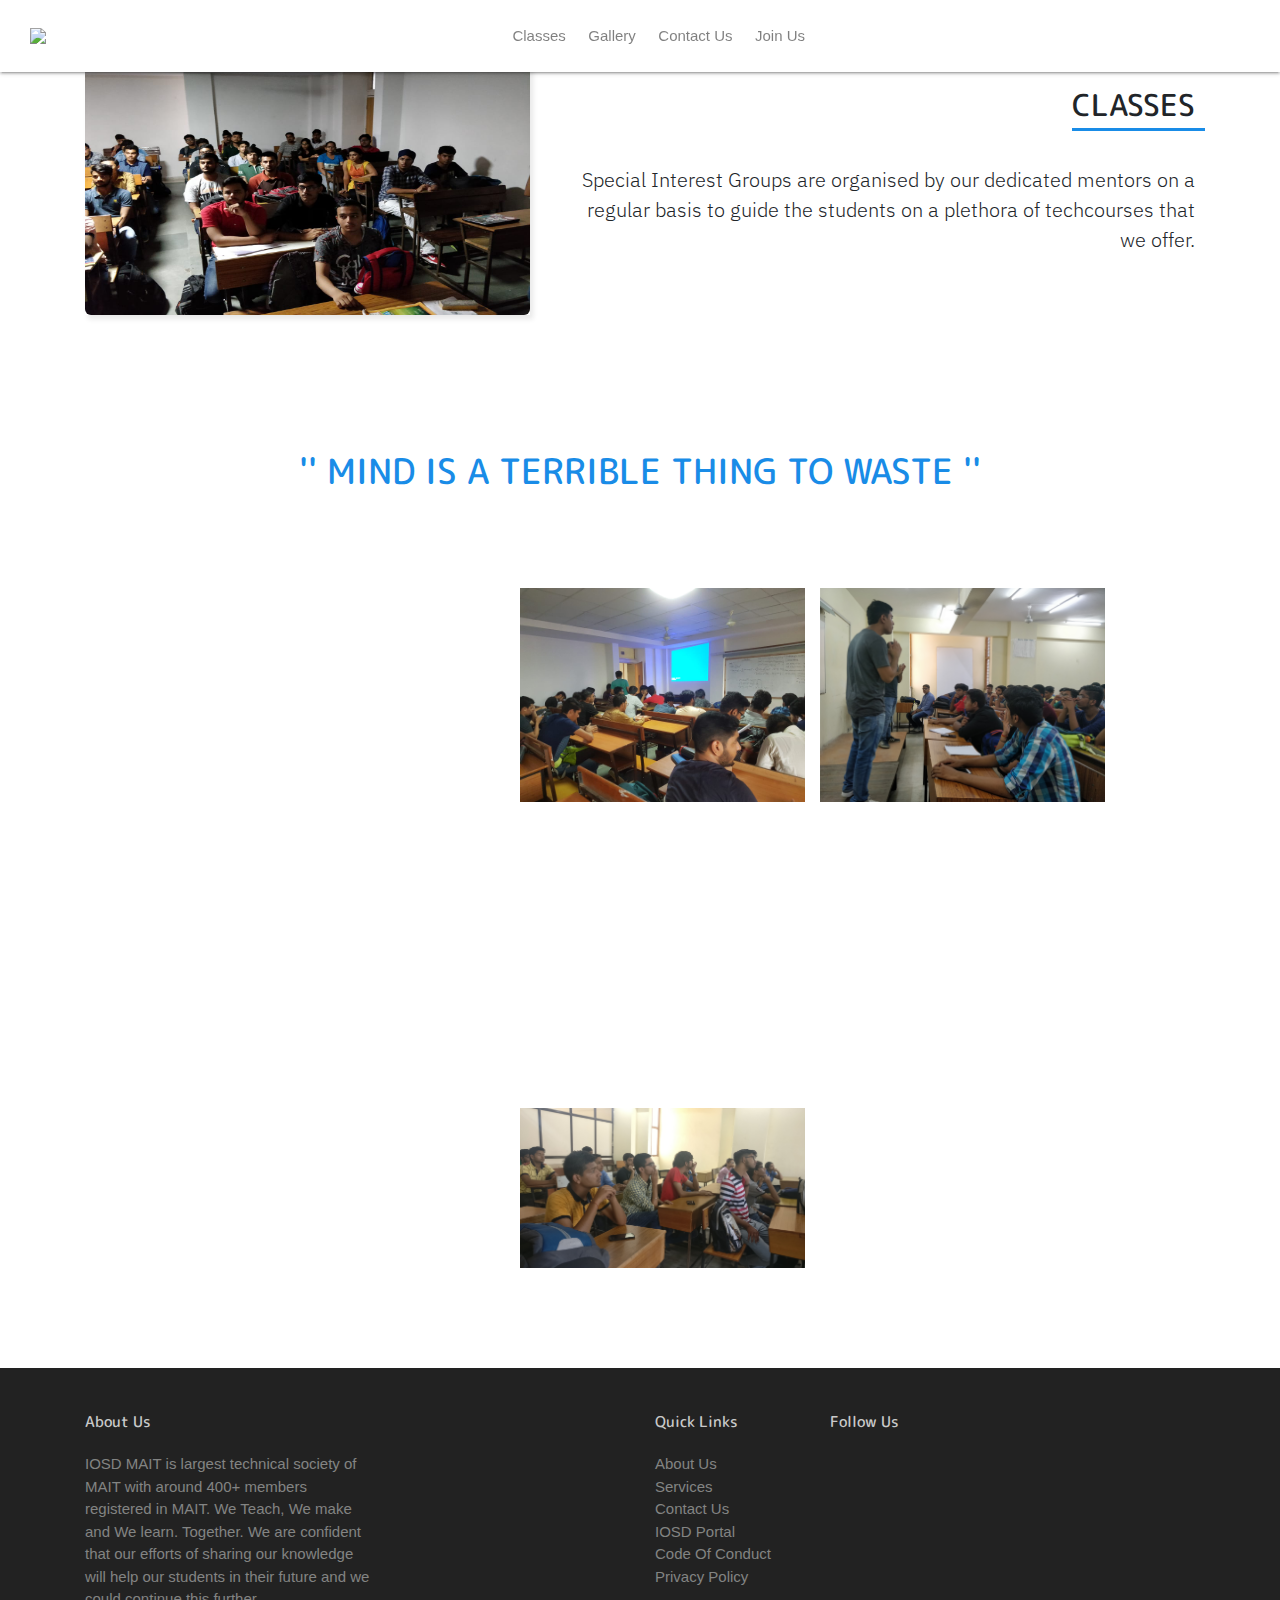
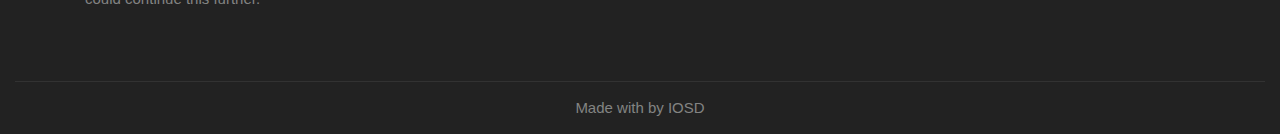
==== commit a0844ccf: "Merge pull request #6 from himanshu010/master" ====
--- a/Classes.html
+++ b/Classes.html
@@ -1,9 +1,11 @@
 <html>
 <head>
+    <title>classes</title>
+       <link rel = "shortcut icon" type = "image/x-icon" href = "iosd title icon.ico" style="width:100%">
 <link rel="stylesheet" href="https://cdnjs.cloudflare.com/ajax/libs/materialize/1.0.0/css/materialize.min.css">
           <link rel="stylesheet" href="fonts/icomoon/style.css">
             <link rel="stylesheet" href="fonts/flaticon/font/flaticon.css">
-            <link rel="stylesheet" href="./css/style.css">
+            <link rel="stylesheet" href="./css/classes.css">
         <link rel="stylesheet" href="./css/aos.css">
         <link rel="stylesheet" href="https://maxcdn.bootstrapcdn.com/bootstrap/4.0.0/css/bootstrap.min.css" integrity="sha384-Gn5384xqQ1aoWXA+058RXPxPg6fy4IWvTNh0E263XmFcJlSAwiGgFAW/dAiS6JXm" crossorigin="anonymous">
 <link href="https://fonts.googleapis.com/css?family=Poppins&display=swap" rel="stylesheet">
@@ -20,26 +22,35 @@
 <body>
 <div class= "main">
  <section>
-        <div class="navbar-fixed">
-            <nav>
-              <div class="nav-wrapper">
-                <a  class="nav-link brand-logo" href="index.html#0"><img src="IOSD-logo.png" ></a>
-                <ul class="right hide-on-med-and-down">
-                  <li><a class="nav-link" href="index.html#0">Home</a></li>
-                  <li><a class="nav-link" href="index.html#1">About Us</a></li>
-                  
-                  <li><a class="nav-link" href="index.html#2">Services</a></li>
-                  <li><a class="nav-link" href="index.html#3">The Team</a></li>
-                  <li><a class="nav-link" href="#4">Contact Us </a></li>
-                 
-                </ul>
-              </div>
-            </nav>
-          </div>
-         
-           
-   
-        </section>
+    <nav class="navbar navbar-expand-lg navbar-light  fixed-top color-white navbar-fixed-top" style="font-size: 22px;background-color: white;height: 72px;">			
+				<div class="col">
+					<a class="navbar-brand" href="https://iosd.tech/"><img src="IOSD-logo.png"></a>
+				</div>
+				<button class="navbar-toggler btn-dark collapsible " id="nav-close" style="background-color: white;border-color: black;border-radius: 20px;"  data-toggle="collapse" data-target="#navbarSupportedContent" aria-controls="navbarSupportedContent" aria-expanded="false" aria-label="Toggle navigation" >
+						<span aria-hidden="true" style="font-size: 30px;">&times;</span>
+				</button>
+							
+				<button class="navbar-toggler btn-dark collapsible " id="nav-open" style="background-color: white;border-color: black;border-radius: 20px;"  data-toggle="collapse" data-target="#navbarSupportedContent" aria-controls="navbarSupportedContent" aria-expanded="false" aria-label="Toggle navigation" >
+					<span class="navbar-toggler-icon"></span>
+				</button>			
+				<div class="collapse navbar-collapse blackforbutton content" id="navbarSupportedContent">
+					<ul class="navbar-nav mr-auto" style="display: flex">
+						<li class="nav-item">
+							<a class="nav-link" id="nav-link1" href="#classes" >Classes<span class="sr-only">(current)</span></a>
+						</li>
+						<li class="nav-item">
+							<a class="nav-link" id="nav-link2" href="#gallery">Gallery</a>
+            </li>
+            <li class="nav-item">
+                <a class="nav-link" id="nav-link3" href="#4">Contact Us</a>
+              </li>
+						<li class="nav-item">
+							<a class="nav-link" id="nav-link4" href="https://registrations.iosd.tech" target="_blank">Join Us</a>
+            </li>
+					</ul>				
+				</div>
+			</nav>  
+ </section>
 
  <section class="AboutUs" id="1">
              
@@ -54,7 +65,7 @@
                              <div class="row ">
                              
                                     </div>
-                            <div class="title"  style="text-align:right;margin-top:3rem;font-weight:500;"  data-aos="flip-down">CLASSES</div>
+                            <div class="title"  style="text-align:right;margin-top:3rem;font-weight:500;" id="classes"  data-aos="flip-down">CLASSES</div>
                             <div class ="desc mt-5" style="text-align:right; "  data-aos="flip-down">
                                 <p>Special Interest Groups are organised by our dedicated mentors on a regular basis to guide the students on a plethora of techcourses that we offer.
                                   </p></div>
@@ -72,7 +83,7 @@
                                <div class="row ">
                              
                                     </div>
-                                     <div class="title "  style="text-align:center;font-weight:500;" data-aos="fade-down">&#39;&#39; MIND IS A TERRIBLE THING TO WASTE &#39;&#39;</div>
+                                     <div class="title " id="gallery"  style="text-align:center;font-weight:500;" data-aos="fade-down">&#39;&#39; MIND IS A TERRIBLE THING TO WASTE &#39;&#39;</div>
                        </div>
                 </div>
                 </div>
@@ -81,7 +92,7 @@
                     <section id="gallery">
                     <div class="container mt-5 galleryPic"  data-aos="zoom-in"  >
                          <div class="row " style="display:flex; justify-content: center;">
-                        <div class="col-6 col-sm-3 ml-5 pl-5 "  style="height:215px!important;background-image:  url('./images/classes/e1.jpeg');  background-repeat: no-repeat;
+                        <div class="col-6 col-sm-3 ml-5 pl-5 "  style="min-height:215px!important;background-image:  url('./images/classes/e1.jpeg');  background-repeat: no-repeat;
                         background-size: contain"></div>
                         <div class="col-6 col-sm-3 ml-3 "  style="height:215px!important;background-image:  url('./images/classes/c8.jpeg');  background-repeat: no-repeat;
                         background-size: contain;"></div>
@@ -103,12 +114,12 @@
                        
 
                         <!-- Columns are always 50% wide, on mobile and desktop -->
-                        <div class="row" style="display:flex; justify-content: center;">
+                        <div class="row mt-5 mb-5" style="display:flex; justify-content: center;">
                         <div class="col-6 col-sm-3 ml-5 pl-5 "  style="height:215px;background-image:  url('./images/classes/e5.jpeg');  background-repeat: no-repeat;
                         background-size: contain"></div>
                         <div class=" col-6 col-sm-3 ml-3"  style="height:215px;background-image:  url('./images/classes/c2.jpg');  background-repeat: no-repeat;
                         background-size: contain"></div>
-                         <div class="col-6 col-sm-3 ml-3 "  style="height:215px;background-image:  url('./images/classes/c1.jpg');  background-repeat: no-repeat;
+                         <div class="col-6 col-sm-3 ml-3 "  style="height:215px;background-image:  url('./images/classes/class-copy.jpg');  background-repeat: no-repeat;
                          background-size: contain;"></div>
                          
                         
@@ -116,7 +127,8 @@
                         </div>    
                         </div>     
                         </section>
-                           <footer class="site-footer">
+                          
+                  <footer class="site-footer">
       <div class="container" id="4"> 
         <div class="row">
           <div class="col-md-8">
@@ -130,10 +142,13 @@
               <div class="col-md-3 ml-auto">
                 <h2 class="footer-heading mb-4 mt-5" >Quick Links</h2>
                 <ul class="list-unstyled">
-                  <li><a href="index.html#1">About Us</a></li>
-                  <li><a href="index.html#2">Services</a></li>
+                  <li><a href="#1">About Us</a></li>
+                  <li><a href="#2">Services</a></li>
                  
-                  <li><a href="#4">Contact Us</a></li>
+                  <li><a href="mailto:IOSDMAIT@gmail.com">Contact Us</a></li>
+                  <li><a href="http://member.iosd.tech/">IOSD Portal</li>
+                  <li><a href="https://iosd.tech/code_of_conduct.html">Code Of Conduct</li>
+                  <li><a href="https://iosd.tech/privacy-policy.html">Privacy Policy</li>
                 </ul>
               </div>
               
@@ -143,10 +158,11 @@
             
             <div class="">
               <h2 class="footer-heading mb-4 mt-5">Follow Us</h2>
-                <a href="#" class="pl-0 pr-3"><span class="icon-facebook"></span></a>
-                <a href="#" class="pl-3 pr-3"><span class="icon-twitter"></span></a>
-                <a href="#" class="pl-3 pr-3"><span class="icon-instagram"></span></a>
-                <a href="#" class="pl-3 pr-3"><span class="icon-linkedin"></span></a>
+              <a href="https://www.facebook.com/IOSDMAIT/" class="pl-0 pr-3"><span class="icon-facebook"></span></a>
+              <a href="https://twitter.com/iosdofficial?lang=en" class="pl-3 pr-3"><span class="icon-twitter"></span></a>
+              <a href="https://www.instagram.com/iosdofficial/" class="pl-3 pr-3"><span class="icon-instagram"></span></a>
+              <a href="https://www.linkedin.com/company/iosdofficial/" class="pl-3 pr-3"><span class="icon-linkedin"></span></a>
+                
             </div>
 
 
@@ -158,7 +174,7 @@
             <hr >
             <p>
        
-             made with <i class="icon-heart" aria-hidden="true"></i><a target="_blank" > by IOSD</a>
+             Made with <i class="icon-heart" aria-hidden="true"></i><a href="https://iosd.tech/" target="_blank" > by IOSD</a>
        
       </p>
             </div>
@@ -167,6 +183,24 @@
         </div>
       </div>
     </footer>
+    <script src="https://code.jquery.com/jquery-3.3.1.slim.min.js" integrity="sha384-q8i/X+965DzO0rT7abK41JStQIAqVgRVzpbzo5smXKp4YfRvH+8abtTE1Pi6jizo" crossorigin="anonymous"></script>
+  <script src="https://cdnjs.cloudflare.com/ajax/libs/popper.js/1.14.6/umd/popper.min.js" integrity="sha384-wHAiFfRlMFy6i5SRaxvfOCifBUQy1xHdJ/yoi7FRNXMRBu5WHdZYu1hA6ZOblgut" crossorigin="anonymous"></script>
+  <script src="https://stackpath.bootstrapcdn.com/bootstrap/4.2.1/js/bootstrap.min.js" integrity="sha384-B0UglyR+jN6CkvvICOB2joaf5I4l3gm9GU6Hc1og6Ls7i6U/mkkaduKaBhlAXv9k" crossorigin="anonymous"></script>
     <script type="text/javascript">AOS.init();</script>
+    <script>$(function () {
+        $(document).scroll(function () {
+        var $nav = $(".navbar-fixed-top");
+        $nav.toggleClass('scrolled', $(this).scrollTop() > $nav.height());
+        });
+      });
+        </script>
+        <script>$(function () {
+          $(document).scroll(function () {
+          var $nav1 = $(".nav-link");
+          $nav1.toggleClass('scrolled', $(this).scrollTop() > $nav1.height());
+          });
+        });
+        </script>
+        <script src="./js/classesscript.js"></script> 
 </body>
 </html>
--- a/css/classes.css
+++ b/css/classes.css
@@ -0,0 +1,287 @@
+body {
+    font-family: 'IBM Plex Sans', sans-serif;
+    font-size: 16px;
+    font-weight: 300;
+    line-height: 30px;
+}
+
+.event-section .card-img-top {
+    width: 100%;
+    height: 10vw;
+    object-fit: cover;
+}
+nav ul a:hover {
+    background-color: rgba(0, 0, 0, 0) !important;
+}
+
+.jumbotron {
+    position: relative;
+    z-index: -101;
+    overflow: hidden;
+}
+#video-background {
+    position: absolute;
+    top: 0;
+    right: 0;
+    bottom: 0;
+    left: 0;
+    overflow: hidden;
+    z-index: -100;
+    width: 100%;
+    opacity: 0.9;
+    height: auto;
+}
+
+#aboutUs {
+    background-color: #dfdfdf;
+}
+
+.chandShabd img {
+    position: relative;
+    width: 100%;
+    overflow-y: hidden;
+    height: 270px;
+    border-radius: 6px;
+}
+
+.chandShabd .t2 {
+    text-align: left;
+}
+
+.chandShabd .title {
+    font-size: 30px;
+
+    font-family: 'M PLUS Rounded 1c', sans-serif;
+    font-weight: 300;
+    line-height: 30px;
+}
+.chandShabd .title:before {
+    content: '';
+    height: 3px;
+    width: 20%;
+    position: absolute;
+    margin-top: 2.5rem;
+    margin-bottom: 4 rem;
+    background-color: rgb(25, 140, 231);
+}
+.chandShabd .ori:before {
+    content: '';
+    height: 3px;
+    width: 36% !important;
+    position: absolute;
+    margin-top: 2.5rem;
+    margin-bottom: 4 rem;
+    background-color: rgb(25, 140, 231);
+}
+.chandShabd .ori :before {
+    content: '';
+    height: 3px;
+    width: 30%;
+    position: absolute;
+    margin-top: 2.5rem;
+    margin-bottom: 4 rem;
+    background-color: rgb(25, 140, 231);
+}
+.chandShabd .desc {
+    font-size: 20px;
+    margin-top: 15px;
+    font-family: 'IBM Plex Sans', sans-serif !important;
+
+    font-weight: 300;
+    line-height: 30px;
+}
+
+.tag {
+    font-family: 'IBM Plex Sans', sans-serif;
+}
+
+.t1 .image {
+    box-shadow: 3px 4px 5px rgba(34, 34, 34, 0.1);
+}
+.pro {
+    display: grid;
+    grid-template-columns: 1fr 1fr 1fr;
+    grid-column-gap: 20px;
+    width: 50vw;
+
+    margin: auto;
+
+    overflow: hidden;
+    box-sizing: border-box;
+    align-items: center;
+}
+
+.pro .p {
+    grid-column-start: auto;
+    grid-column-end: auto;
+}
+.pro .q {
+    grid-column-start: auto;
+    grid-column-end: auto;
+}
+.pro .o {
+    grid-column-start: auto;
+    grid-column-end: auto;
+}
+.pro img {
+    display: inline-block;
+    width: 100%;
+    height: 100%;
+    min-height: 251.23px;
+    border-radius: 5px;
+}
+
+.card {
+    -webkit-box-shadow: 0 5px 15px rgba(0, 0, 0, 0);
+
+    box-shadow: 0 5px 15px rgba(0, 0, 0, 0);
+}
+.container {
+    padding-right: 0px;
+    margin-right: 0px;
+    margin-right: 0px;
+}
+.teamHeading {
+    border-radius: 15px;
+    color: black;
+    text-align: center;
+    justify-content: center;
+    width: 40% !important;
+    font-family: 'M PLUS Rounded 1c', sans-serif;
+    font-weight: 500 !important;
+}
+.team .row {
+    display: flex;
+    width: fit-content;
+    flex-wrap: wrap;
+    margin: auto 0;
+}
+
+.aboutLine {
+    float: right;
+    background-color: rgb(25, 140, 231);
+    height: 15px;
+    width: 25px;
+    border-radius: 15px;
+}
+.col12 {
+    max-width: 25px;
+}
+
+.site-footer {
+    background-color: rgb(34, 34, 34);
+    color: rgb(131, 132, 131);
+}
+.site-footer a {
+    color: rgb(131, 132, 131) !important;
+}
+.site-footer a:hover {
+    color: #0056b3 !important;
+    text-decoration: underline;
+}
+.site-footer h2 {
+    font-size: 1rem !important;
+    color: rgb(201, 201, 201) !important ;
+    font-family: 'M PLUS Rounded 1c', sans-serif;
+}
+.site-footer p {
+    font-size: 1rem !important;
+}
+
+.site-footer hr {
+    border-top: 1px solid rgba(201, 201, 201, 0.1) !important;
+}
+
+.We {
+    color: black;
+    width: 90%;
+    height: 75px;
+    border-top-right-radius: 47%;
+    border-bottom-right-radius: 47%;
+    border-top-left-radius: 5%;
+    border-bottom-left-radius: 5%;
+}
+.We .section-title {
+    text-align: center;
+    font-family: 'M PLUS Rounded 1c', sans-serif;
+
+    color: rgb(25, 140, 231);
+}
+
+.container-fluid {
+    width: 90% !important;
+}
+.pro .card-title {
+    margin-bottom: 2rem;
+    font-size: 1.5rem;
+    font-weight: 400;
+}
+
+.team .teamHeading {
+    border-bottom: 2px solid rgb(25, 140, 231);
+    margin-bottom: 3rem;
+    border-radius: 0;
+}
+
+.pro .card-body {
+    padding-left: 0;
+    padding-right: 0;
+}
+
+.events {
+    font-size: 35px;
+    width: 40%;
+}
+.events .title {
+    font-family: 'M PLUS Rounded 1c', sans-serif;
+    color: rgb(25, 140, 231);
+    width: 100% !important;
+}
+.gPic {
+    display: inline-block;
+    width: 100%;
+    height: 100%;
+    border-radius: 5px;
+}
+.navbar-fixed-top.scrolled {
+    background-color: black !important;
+    transition: background-color 200ms linear;
+}
+.nav-link.scrolled {
+    color: white !important;
+    transition: color 200ms linear;
+}
+@media only screen and (max-width: 991px) {
+    .blackforbutton {
+        background-color: black;
+        border-radius: 15px;
+        font-size: 40px;
+    }
+    .nav-link {
+        font-size: 30px !important;
+        background-color: black;
+        color: white !important;
+        display: flex !important;
+        justify-content: center;
+    }
+}
+.nav-link {
+    font-size: 15px;
+    padding-left: 15px !important;
+}
+#nav-close {
+    display: none;
+}
+@media only screen and (min-width: 991px) {
+    #nav-open {
+        display: none !important;
+    }
+}
+#nav-close {
+    display: none;
+}
+@media only screen and (min-width: 991px) {
+    #nav-open {
+        display: none !important;
+    }
+}
